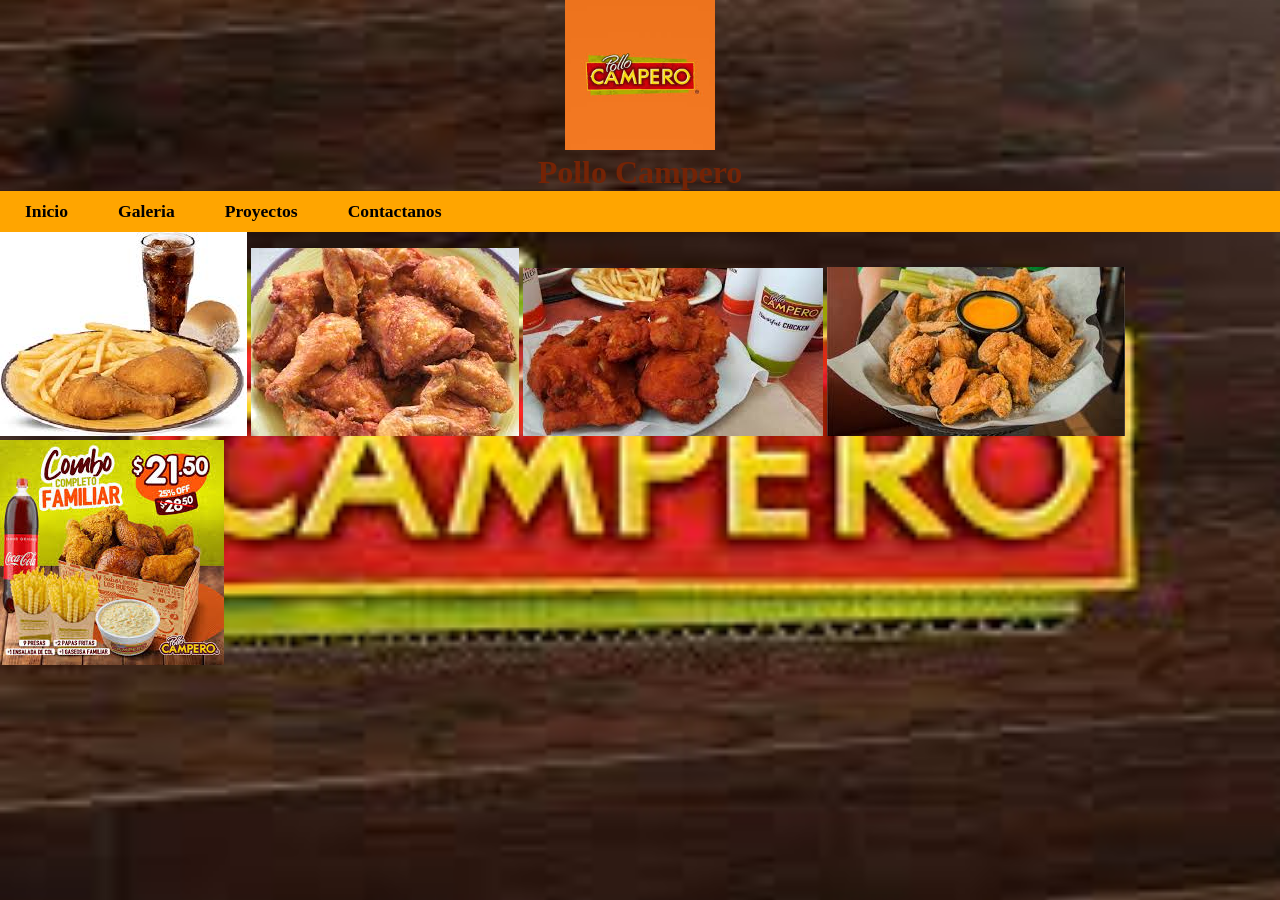
==== galerial.html @ eb92e658 "pero ya quedo" ====
<!DOCTYPE html>
<html lang="en">
<head>
    <meta charset="UTF-8">
    <meta http-equiv="X-UA-Compatible" content="IE=edge">
    <meta name="viewport" content="width=device-width, initial-scale=1.0">
    <link rel="stylesheet" href="style.css">
    <title>Document</title>
</head>
<body>
    <header>
        <center>
             <div class="titulo"><img src="img/download.jpeg" width="150" height="150"><h1><b>Pollo Campero</b></h1></div>
        </center>
        <div class="barras">
            <button onclick="abrir_cerrar_menu()" class='boton_menu' id='x'></button> 
        </div>
        <nav id="menu" class="desplegable">
            <ul>
                <li><a href="index.html">Inicio</a></li>
                <li><a href="galerial.html">Galeria</a></li>
                <li><a href="proyecto.html">Proyectos</a></li>
                <li><a href="contactar.html">Contactanos</a></li>
            </ul>
        </nav>
    </header>
    
    <img src="img/download (1).jpeg" alt="">
    <img src="img/download (2).jpeg" alt="">
    <img src="img/download (3).jpeg" alt="">
    <img src="img/download (4).jpeg" alt="">
    <img src="img/images.jpeg" alt="">
  
    <script src="main.js"></script>
</body>
</html>
---- style.css ----
*{
    margin: 0;
    padding: 0;
    box-sizing: border-box;
}

body{
    background-image: url(images.jpeg);
    background-repeat: no-repeat;
    background-position: center;
    background-size: cover;
    background-attachment: fixed;

}

.barras{display: none;}
.desplegable{background: orange}
ul{
    display: flex;
    flex-direction: row;
}
ul li{
    padding: 10px;
    list-style: none;
}
ul li a{  color: black;
    text-decoration: none;
    text-align: center;
    font-size: 1.1rem;
}
nav ul li:hover{background: #ff5722; }
@media (max-width: 850px) {
.barras{
    background-color: greenyellow;
    display: block;
}
.desplegable{
    background: none;
    transform: translate(-100%);
    transition: 0.5s;
    font-size: 1.5rem;
    width: 50%;
}
ul{
    display: flex;
    flex-direction: column;
    height: 100vh;
}
a{
    padding: 0;
}
a{
    font-size: 1.5rem;
    padding: 20px 0px 20px 20px;
    display: block;
    text-align: center;
}
.boton_menu{
    background-image: url(icono_menu.jpeg);
    background-color: white;
    background-repeat: no-repeat;
    height: 30px;
    width: 30px;
    background-size: 30px 30px;
    background-position: center;
}
button{
    margin: 5px;
    border: none;
    margin: 10px 10px 10px 10px;
}
.abrir_menu{
    background: rgba(30, 30, 30, 0.6);
    backdrop-filter: blur(2px);
    transform: translate(0%);
    width: 50%;
    transition: 0.5s;
}
.colocar_x{
    background-image: url(icono_menu.jpeg);
    background-color: #1e1e1e;
    background-repeat: no-repeat;
    height: 30px;
    width: 30px;
    background-size: 30px 30px;
    background-position: center;
}
@media (max-width: 500px){
    .desplegable{
        width: 100%;
        height: 100vh;
        font-size: 1.6rem;
    }
}
}
.titulo{
    color:yellow;
}
.intro {
    padding: 20px;
    text-align: center;
    font-size: 1.2rem;
  }

  .gallery {
    display: grid;
    grid-template-columns: repeat(auto-fit, minmax(250px, 1fr));
    gap: 15px;
    padding: 20px;
  }

  .gallery img {
    width: 100%;
    height: 250px;
    object-fit: cover;
    border-radius: 10px;
    box-shadow: 0 4px 8px rgba(0,0,0,0.1);
    transition: transform 0.3s;
  }

  .gallery img:hover {
    transform: scale(1.05);
  }
  .hero {
    background-image: url('https://via.placeholder.com/1200x400');
    background-size: cover;
    background-position: center;
    text-align: center;
    padding: 4rem 2rem;
    color: white;
}

.proyectos {
    display: grid;
    grid-template-columns: repeat(auto-fit, minmax(300px, 1fr));
    gap: 2rem;
    padding: 2rem;
}

.proyecto {
    background: white;
    border-radius: 10px;
    overflow: hidden;
    box-shadow: 0 4px 6px rgba(0, 0, 0, 0.1);
    transition: transform 0.3s ease;
}

.proyecto:hover {
    transform: translateY(-5px);
}

.proyecto img {
    width: 100%;
    height: auto;
}

.proyecto h2 {
    margin: 1rem;
    font-size: 1.4rem;
    color: #ff7f00;
}

.proyecto p {
    margin: 0 1rem 1rem;
}
header h1 {
    font-size: 2rem;
    color: #742305;
  }
  
  nav a {
    margin: 0 15px;
    color: #742305;
    text-decoration: none;
    font-weight: bold;
  }
  
  nav a:hover {
    text-decoration: underline;
  }
  
  main {
    padding: 40px 20px;
    max-width: 800px;
    margin: auto;
  }
  
  .contacto h2 {
    font-size: 2rem;
    margin-bottom: 10px;
    color: #742305;
  }
  
  .contacto p {
    margin-bottom: 20px;
  }
  
  form {
    display: flex;
    flex-direction: column;
  }
  
  form label {
    margin-bottom: 5px;
    font-weight: bold;
  }
  
  form input,
  form textarea {
    padding: 10px;
    margin-bottom: 20px;
    border: 1px solid #ccc;
    border-radius: 8px;
  }
  
  form button {
    padding: 12px;
    background-color: #742305;
    color: white;
    border: none;
    border-radius: 8px;
    font-size: 1rem;
    cursor: pointer;
  }
  
  form button:hover {
    background-color: #a94419;
  }
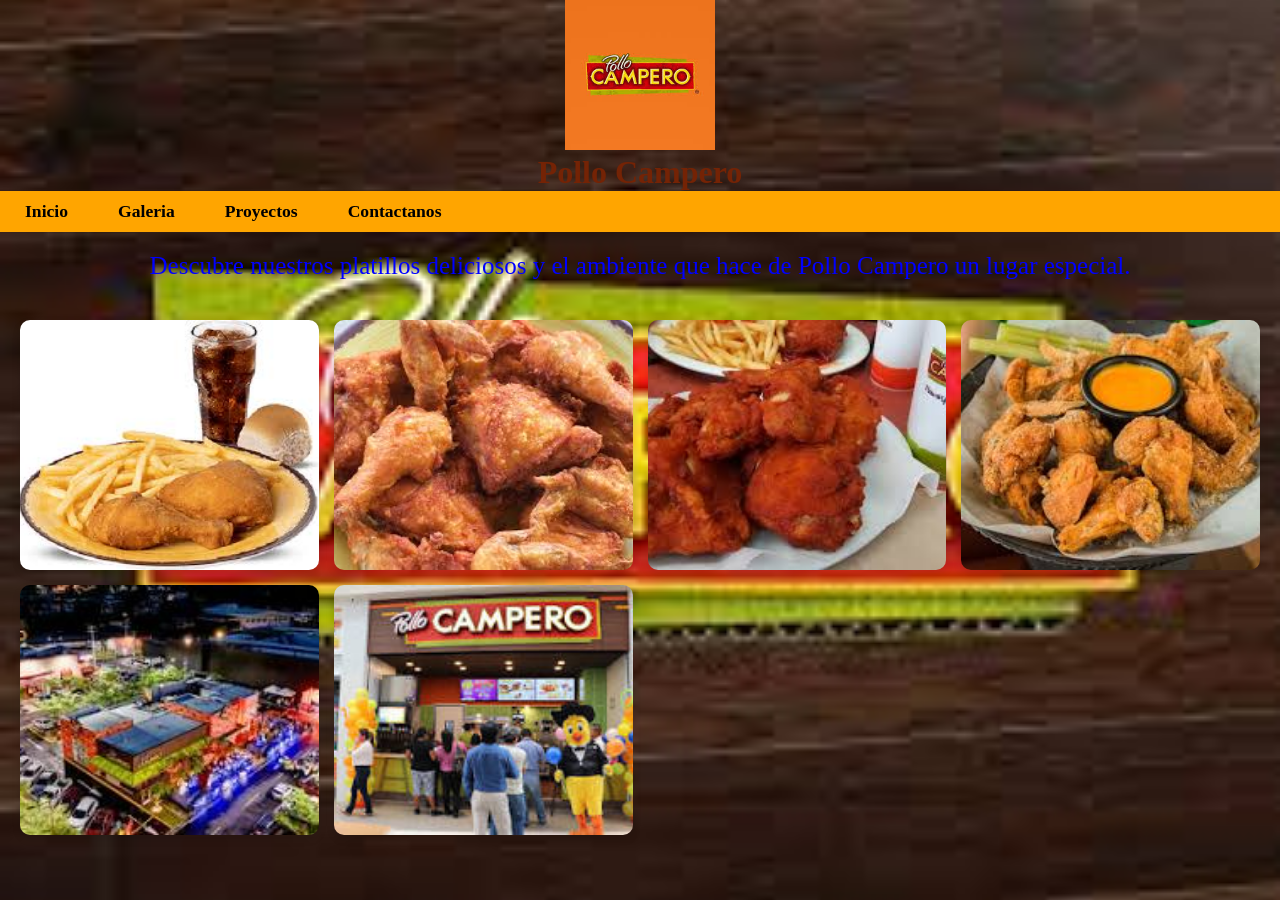
==== commit ec7e7601: "este es el guapo" ====
--- a/galerial.html
+++ b/galerial.html
@@ -25,12 +25,18 @@
         </nav>
     </header>
     
-    <img src="img/download (1).jpeg" alt="">
-    <img src="img/download (2).jpeg" alt="">
-    <img src="img/download (3).jpeg" alt="">
-    <img src="img/download (4).jpeg" alt="">
-    <img src="img/images.jpeg" alt="">
-  
+    <div class="intro">
+        <p>Descubre nuestros platillos deliciosos y el ambiente que hace de Pollo Campero un lugar especial.</p>
+      </div>
+    
+      <section class="gallery">
+        <img src="img/download (1).jpeg" alt="Pollo Campero Platillo 1">
+        <img src="img/download (2).jpeg" alt="Pollo Campero Platillo 2">
+        <img src="img/download (3).jpeg" alt="Pollo Campero Platillo 3">
+        <img src="img/download (4).jpeg" alt="Pollo Campero Platillo 4">
+        <img src="img/download (9).jpeg" alt="Ambiente de Pollo Campero">
+        <img src="img/download (8).jpeg" alt="Clientes felices en Pollo Campero">
+      </section>
     <script src="main.js"></script>
 </body>
 </html>
--- a/style.css
+++ b/style.css
@@ -95,6 +95,32 @@
 }
 .titulo{
     color:yellow;
+}
+.hero { 
+  background-size: cover;
+  background-position: center;
+  height: 300px;
+  display: flex;
+  align-items: center;
+  justify-content: center;
+  color: orange;
+  font-size: 2em;
+  font-weight: bold;
+  text-shadow: 2px 2px 4px orange;
+}
+h2{
+  color: blue;
+}
+p{
+  color: blue;
+  font-size: 25px;
+}
+h1{
+  color: blue;
+}
+main {
+  padding: 20px;
+  text-align: center;
 }
 .intro {
     padding: 20px;
